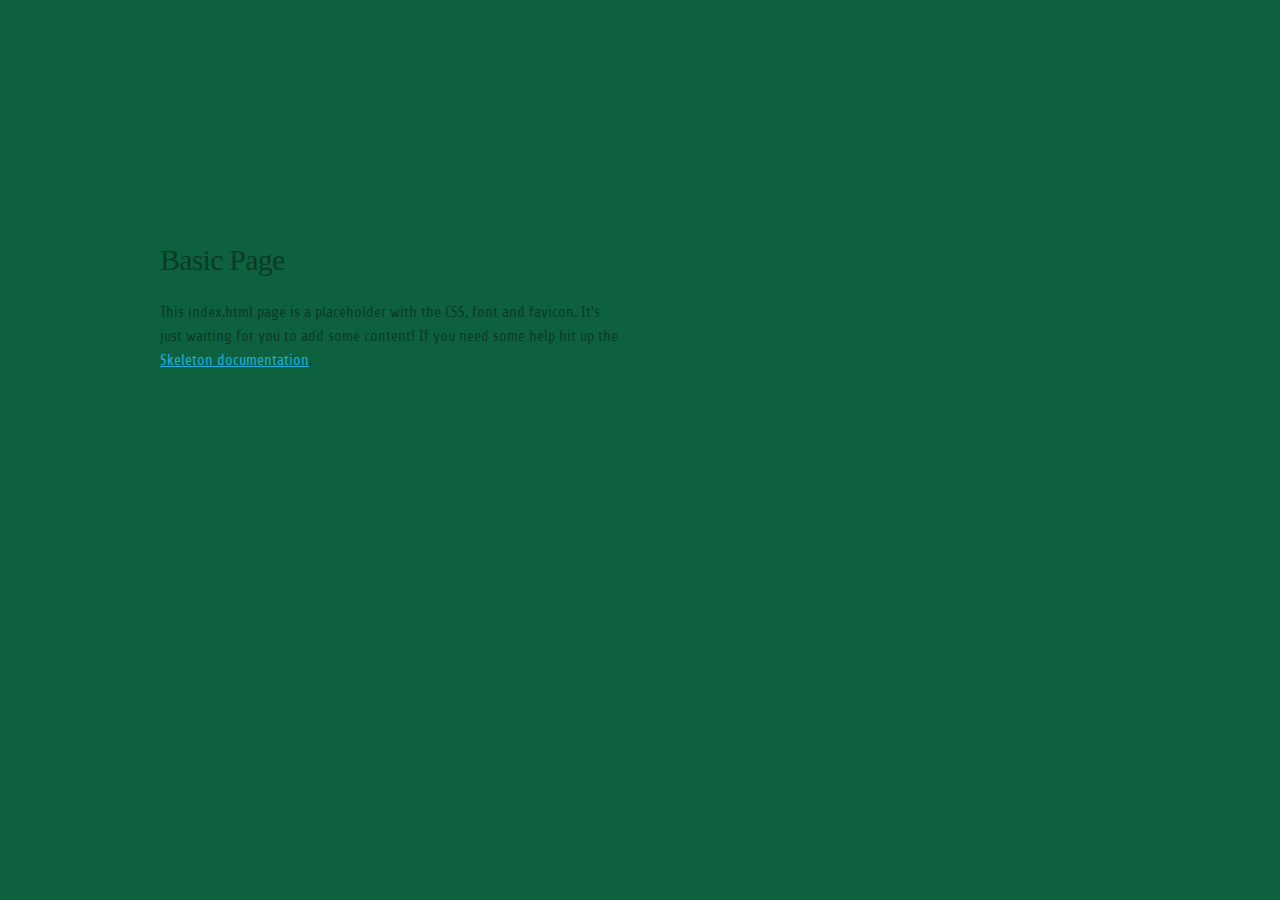
==== index.html @ 51507c21 "Colors and Fonts selected" ====
<!DOCTYPE html>
<html lang="en">
<head>

  <!-- Basic Page Needs
  –––––––––––––––––––––––––––––––––––––––––––––––––– -->
  <meta charset="utf-8">
  <title>A Cook's Web 115 Project File Index</title>
  <meta name="description" content="">
  <meta name="author" content="">

  <!-- Mobile Specific Metas
  –––––––––––––––––––––––––––––––––––––––––––––––––– -->
  <meta name="viewport" content="width=device-width, initial-scale=1">

  <!-- FONT
  –––––––––––––––––––––––––––––––––––––––––––––––––– -->
  <link href='https://fonts.googleapis.com/css?family=Chewy|Share:400,700,400italic,700italic' rel='stylesheet' type='text/css'>

  <!-- CSS
  –––––––––––––––––––––––––––––––––––––––––––––––––– -->
  <link rel="stylesheet" href="css/normalize.css">
  <link rel="stylesheet" href="css/skeleton.css">
  <link rel="stylesheet" href="css/style.css">

  <!-- Favicon
  –––––––––––––––––––––––––––––––––––––––––––––––––– -->
  <link rel="icon" type="image/png" href="images/favicon.png">

</head>
<body>

  <!-- Primary Page Layout
  –––––––––––––––––––––––––––––––––––––––––––––––––– -->
  <div class="container">
    <div class="row">
      <div class="one-half column" style="margin-top: 25%">
        <h4>Basic Page</h4>
        <p>This index.html page is a placeholder with the CSS, font and favicon. It's just waiting for you to add some content! If you need some help hit up the <a href="http://www.getskeleton.com">Skeleton documentation</a>.</p>
      </div>
    </div>
  </div>

<!-- End Document
  –––––––––––––––––––––––––––––––––––––––––––––––––– -->
</body>
</html>
---- css/skeleton.css ----
/*
* Skeleton V2.0.4
* Copyright 2014, Dave Gamache
* www.getskeleton.com
* Free to use under the MIT license.
* http://www.opensource.org/licenses/mit-license.php
* 12/29/2014
*/


/* Table of contents
––––––––––––––––––––––––––––––––––––––––––––––––––
- Grid
- Base Styles
- Typography
- Links
- Buttons
- Forms
- Lists
- Code
- Tables
- Spacing
- Utilities
- Clearing
- Media Queries
*/


/* Grid
–––––––––––––––––––––––––––––––––––––––––––––––––– */
.container {
  position: relative;
  width: 100%;
  max-width: 960px;
  margin: 0 auto;
  padding: 0 20px;
  box-sizing: border-box; }
.column,
.columns {
  width: 100%;
  float: left;
  box-sizing: border-box; }

/* For devices larger than 400px */
@media (min-width: 400px) {
  .container {
    width: 85%;
    padding: 0; }
}

/* For devices larger than 550px */
@media (min-width: 550px) {
  .container {
    width: 80%; }
  .column,
  .columns {
    margin-left: 4%; }
  .column:first-child,
  .columns:first-child {
    margin-left: 0; }

  .one.column,
  .one.columns                    { width: 4.66666666667%; }
  .two.columns                    { width: 13.3333333333%; }
  .three.columns                  { width: 22%;            }
  .four.columns                   { width: 30.6666666667%; }
  .five.columns                   { width: 39.3333333333%; }
  .six.columns                    { width: 48%;            }
  .seven.columns                  { width: 56.6666666667%; }
  .eight.columns                  { width: 65.3333333333%; }
  .nine.columns                   { width: 74.0%;          }
  .ten.columns                    { width: 82.6666666667%; }
  .eleven.columns                 { width: 91.3333333333%; }
  .twelve.columns                 { width: 100%; margin-left: 0; }

  .one-third.column               { width: 30.6666666667%; }
  .two-thirds.column              { width: 65.3333333333%; }

  .one-half.column                { width: 48%; }

  /* Offsets */
  .offset-by-one.column,
  .offset-by-one.columns          { margin-left: 8.66666666667%; }
  .offset-by-two.column,
  .offset-by-two.columns          { margin-left: 17.3333333333%; }
  .offset-by-three.column,
  .offset-by-three.columns        { margin-left: 26%;            }
  .offset-by-four.column,
  .offset-by-four.columns         { margin-left: 34.6666666667%; }
  .offset-by-five.column,
  .offset-by-five.columns         { margin-left: 43.3333333333%; }
  .offset-by-six.column,
  .offset-by-six.columns          { margin-left: 52%;            }
  .offset-by-seven.column,
  .offset-by-seven.columns        { margin-left: 60.6666666667%; }
  .offset-by-eight.column,
  .offset-by-eight.columns        { margin-left: 69.3333333333%; }
  .offset-by-nine.column,
  .offset-by-nine.columns         { margin-left: 78.0%;          }
  .offset-by-ten.column,
  .offset-by-ten.columns          { margin-left: 86.6666666667%; }
  .offset-by-eleven.column,
  .offset-by-eleven.columns       { margin-left: 95.3333333333%; }

  .offset-by-one-third.column,
  .offset-by-one-third.columns    { margin-left: 34.6666666667%; }
  .offset-by-two-thirds.column,
  .offset-by-two-thirds.columns   { margin-left: 69.3333333333%; }

  .offset-by-one-half.column,
  .offset-by-one-half.columns     { margin-left: 52%; }

}


/* Base Styles
–––––––––––––––––––––––––––––––––––––––––––––––––– */
/* NOTE
html is set to 62.5% so that all the REM measurements throughout Skeleton
are based on 10px sizing. So basically 1.5rem = 15px :) */
html {
  font-size: 62.5%; }
body {
  font-size: 1.5em; /* currently ems cause chrome bug misinterpreting rems on body element */
  line-height: 1.6;
  font-weight: 400;
  font-family: "Raleway", "HelveticaNeue", "Helvetica Neue", Helvetica, Arial, sans-serif;
  color: #222; }


/* Typography
–––––––––––––––––––––––––––––––––––––––––––––––––– */
h1, h2, h3, h4, h5, h6 {
  margin-top: 0;
  margin-bottom: 2rem;
  font-weight: 300; }
h1 { font-size: 4.0rem; line-height: 1.2;  letter-spacing: -.1rem;}
h2 { font-size: 3.6rem; line-height: 1.25; letter-spacing: -.1rem; }
h3 { font-size: 3.0rem; line-height: 1.3;  letter-spacing: -.1rem; }
h4 { font-size: 2.4rem; line-height: 1.35; letter-spacing: -.08rem; }
h5 { font-size: 1.8rem; line-height: 1.5;  letter-spacing: -.05rem; }
h6 { font-size: 1.5rem; line-height: 1.6;  letter-spacing: 0; }

/* Larger than phablet */
@media (min-width: 550px) {
  h1 { font-size: 5.0rem; }
  h2 { font-size: 4.2rem; }
  h3 { font-size: 3.6rem; }
  h4 { font-size: 3.0rem; }
  h5 { font-size: 2.4rem; }
  h6 { font-size: 1.5rem; }
}

p {
  margin-top: 0; }


/* Links
–––––––––––––––––––––––––––––––––––––––––––––––––– */
a {
  color: #1EAEDB; }
a:hover {
  color: #0FA0CE; }


/* Buttons
–––––––––––––––––––––––––––––––––––––––––––––––––– */
.button,
button,
input[type="submit"],
input[type="reset"],
input[type="button"] {
  display: inline-block;
  height: 38px;
  padding: 0 30px;
  color: #555;
  text-align: center;
  font-size: 11px;
  font-weight: 600;
  line-height: 38px;
  letter-spacing: .1rem;
  text-transform: uppercase;
  text-decoration: none;
  white-space: nowrap;
  background-color: transparent;
  border-radius: 4px;
  border: 1px solid #bbb;
  cursor: pointer;
  box-sizing: border-box; }
.button:hover,
button:hover,
input[type="submit"]:hover,
input[type="reset"]:hover,
input[type="button"]:hover,
.button:focus,
button:focus,
input[type="submit"]:focus,
input[type="reset"]:focus,
input[type="button"]:focus {
  color: #333;
  border-color: #888;
  outline: 0; }
.button.button-primary,
button.button-primary,
input[type="submit"].button-primary,
input[type="reset"].button-primary,
input[type="button"].button-primary {
  color: #FFF;
  background-color: #33C3F0;
  border-color: #33C3F0; }
.button.button-primary:hover,
button.button-primary:hover,
input[type="submit"].button-primary:hover,
input[type="reset"].button-primary:hover,
input[type="button"].button-primary:hover,
.button.button-primary:focus,
button.button-primary:focus,
input[type="submit"].button-primary:focus,
input[type="reset"].button-primary:focus,
input[type="button"].button-primary:focus {
  color: #FFF;
  background-color: #1EAEDB;
  border-color: #1EAEDB; }


/* Forms
–––––––––––––––––––––––––––––––––––––––––––––––––– */
input[type="email"],
input[type="number"],
input[type="search"],
input[type="text"],
input[type="tel"],
input[type="url"],
input[type="password"],
textarea,
select {
  height: 38px;
  padding: 6px 10px; /* The 6px vertically centers text on FF, ignored by Webkit */
  background-color: #fff;
  border: 1px solid #D1D1D1;
  border-radius: 4px;
  box-shadow: none;
  box-sizing: border-box; }
/* Removes awkward default styles on some inputs for iOS */
input[type="email"],
input[type="number"],
input[type="search"],
input[type="text"],
input[type="tel"],
input[type="url"],
input[type="password"],
textarea {
  -webkit-appearance: none;
     -moz-appearance: none;
          appearance: none; }
textarea {
  min-height: 65px;
  padding-top: 6px;
  padding-bottom: 6px; }
input[type="email"]:focus,
input[type="number"]:focus,
input[type="search"]:focus,
input[type="text"]:focus,
input[type="tel"]:focus,
input[type="url"]:focus,
input[type="password"]:focus,
textarea:focus,
select:focus {
  border: 1px solid #33C3F0;
  outline: 0; }
label,
legend {
  display: block;
  margin-bottom: .5rem;
  font-weight: 600; }
fieldset {
  padding: 0;
  border-width: 0; }
input[type="checkbox"],
input[type="radio"] {
  display: inline; }
label > .label-body {
  display: inline-block;
  margin-left: .5rem;
  font-weight: normal; }


/* Lists
–––––––––––––––––––––––––––––––––––––––––––––––––– */
ul {
  list-style: circle inside; }
ol {
  list-style: decimal inside; }
ol, ul {
  padding-left: 0;
  margin-top: 0; }
ul ul,
ul ol,
ol ol,
ol ul {
  margin: 1.5rem 0 1.5rem 3rem;
  font-size: 90%; }
li {
  margin-bottom: 1rem; }


/* Code
–––––––––––––––––––––––––––––––––––––––––––––––––– */
code {
  padding: .2rem .5rem;
  margin: 0 .2rem;
  font-size: 90%;
  white-space: nowrap;
  background: #F1F1F1;
  border: 1px solid #E1E1E1;
  border-radius: 4px; }
pre > code {
  display: block;
  padding: 1rem 1.5rem;
  white-space: pre; }


/* Tables
–––––––––––––––––––––––––––––––––––––––––––––––––– */
th,
td {
  padding: 12px 15px;
  text-align: left;
  border-bottom: 1px solid #E1E1E1; }
th:first-child,
td:first-child {
  padding-left: 0; }
th:last-child,
td:last-child {
  padding-right: 0; }


/* Spacing
–––––––––––––––––––––––––––––––––––––––––––––––––– */
button,
.button {
  margin-bottom: 1rem; }
input,
textarea,
select,
fieldset {
  margin-bottom: 1.5rem; }
pre,
blockquote,
dl,
figure,
table,
p,
ul,
ol,
form {
  margin-bottom: 2.5rem; }


/* Utilities
–––––––––––––––––––––––––––––––––––––––––––––––––– */
.u-full-width {
  width: 100%;
  box-sizing: border-box; }
.u-max-full-width {
  max-width: 100%;
  box-sizing: border-box; }
.u-pull-right {
  float: right; }
.u-pull-left {
  float: left; }


/* Misc
–––––––––––––––––––––––––––––––––––––––––––––––––– */
hr {
  margin-top: 3rem;
  margin-bottom: 3.5rem;
  border-width: 0;
  border-top: 1px solid #E1E1E1; }


/* Clearing
–––––––––––––––––––––––––––––––––––––––––––––––––– */

/* Self Clearing Goodness */
.container:after,
.row:after,
.u-cf {
  content: "";
  display: table;
  clear: both; }


/* Media Queries
–––––––––––––––––––––––––––––––––––––––––––––––––– */
/*
Note: The best way to structure the use of media queries is to create the queries
near the relevant code. For example, if you wanted to change the styles for buttons
on small devices, paste the mobile query code up in the buttons section and style it
there.
*/


/* Larger than mobile */
@media (min-width: 400px) {}

/* Larger than phablet (also point when grid becomes active) */
@media (min-width: 550px) {}

/* Larger than tablet */
@media (min-width: 750px) {}

/* Larger than desktop */
@media (min-width: 1000px) {}

/* Larger than Desktop HD */
@media (min-width: 1200px) {}
---- css/style.css ----
/* Fonts
    Headlines: font-family: 'Chewy', cursive;
    Paragraphs: font-family: 'Share', cursive;
    
*/

/* Colors
    093B26, (9,59,38), Dark Green
    1DC781, (29,199,129), Light Green
    127A50, (18,122,80), Neutral Green
    148758, (20,135,88), Lightish Green
    0E613F, (14,97,63), Darkish Green
*/

* {
    padding: 0px;
    margin: 0px;
    
}

html {
    
    
}

body {
    font-family: 'Share', cursive;
    background-color: #0E613F;
    color: #093B26;
    
}

div.container {
    
}

footer, header {
    
}

h1, h2, h3, h4, h5, h6 {
    font-family: 'Chewy', cursive;
    
}
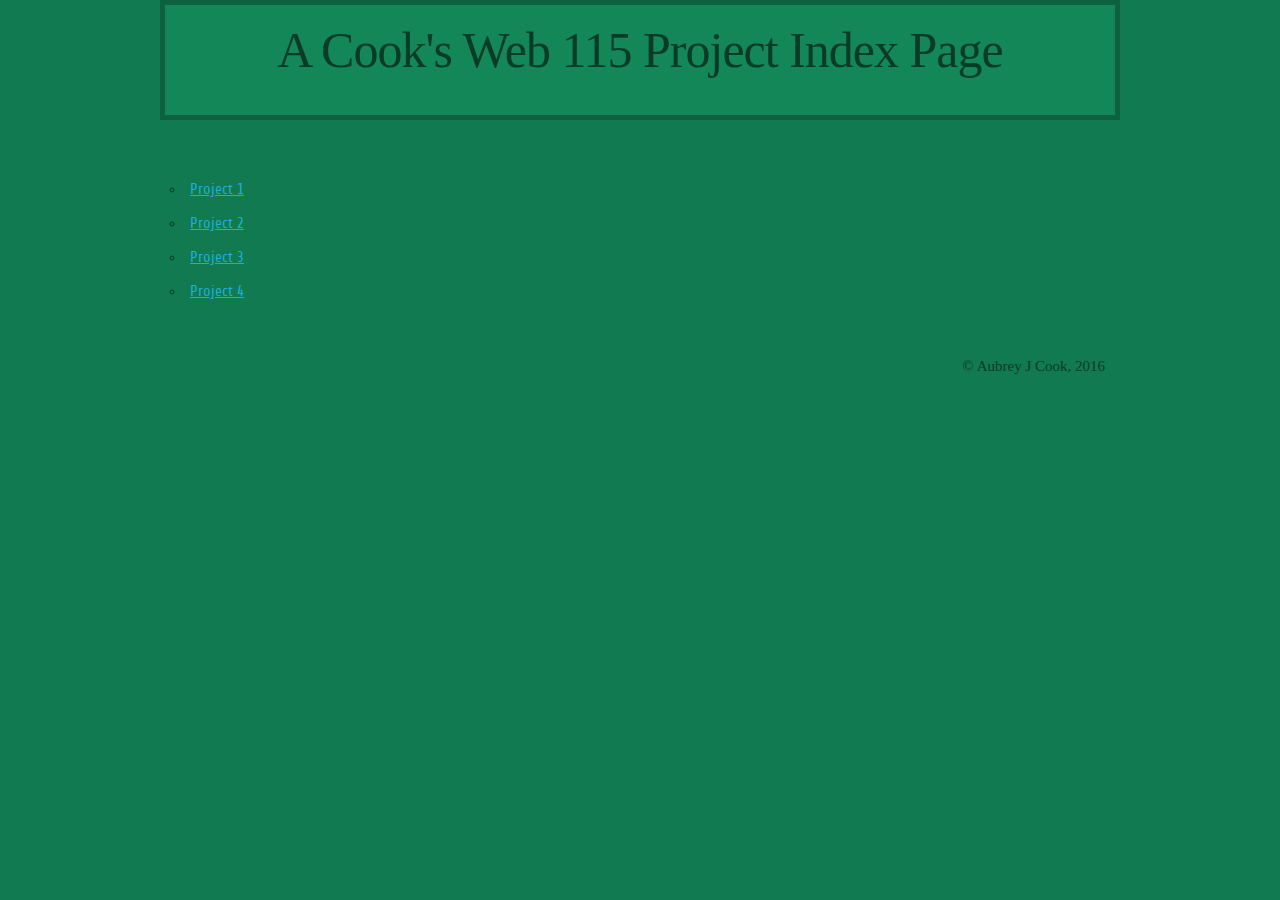
==== commit 013f15f8: "Index Layout formatted" ====
--- a/index.html
+++ b/index.html
@@ -5,9 +5,9 @@
   <!-- Basic Page Needs
   –––––––––––––––––––––––––––––––––––––––––––––––––– -->
   <meta charset="utf-8">
-  <title>A Cook's Web 115 Project File Index</title>
-  <meta name="description" content="">
-  <meta name="author" content="">
+  <title>Web 115 SU2016</title>
+  <meta name="description" content="ACook's web115 project index">
+  <meta name="author" content="Aubrey J Cook">
 
   <!-- Mobile Specific Metas
   –––––––––––––––––––––––––––––––––––––––––––––––––– -->
@@ -33,12 +33,28 @@
   <!-- Primary Page Layout
   –––––––––––––––––––––––––––––––––––––––––––––––––– -->
   <div class="container">
-    <div class="row">
-      <div class="one-half column" style="margin-top: 25%">
-        <h4>Basic Page</h4>
-        <p>This index.html page is a placeholder with the CSS, font and favicon. It's just waiting for you to add some content! If you need some help hit up the <a href="http://www.getskeleton.com">Skeleton documentation</a>.</p>
+    <header class="row">
+        <div class="twelve columns">
+            <h1>A Cook's Web 115 Project Index Page</h1>
+        </div>
+    </header>
+   
+    <main class="row">
+      <div class="two-half column">
+        <ul>
+            <li><a href="somelink">Project 1</a></li>
+            <li><a href="somelink">Project 2</a></li>
+            <li><a href="somelink">Project 3</a></li>
+            <li><a href="somelink">Project 4</a></li>
+        </ul>
       </div>
-    </div>
+    </main>
+    
+    <footer class="row">
+        <div class = "twelve columns">
+          <h6>&copy; Aubrey J Cook, 2016</h6>
+        </div>
+    </footer>
   </div>
 
 <!-- End Document
--- a/css/style.css
+++ b/css/style.css
@@ -15,19 +15,16 @@
 * {
     padding: 0px;
     margin: 0px;
-    
 }
 
 html {
-    
     
 }
 
 body {
     font-family: 'Share', cursive;
-    background-color: #0E613F;
+    background-color: #127A50;
     color: #093B26;
-    
 }
 
 div.container {
@@ -35,10 +32,30 @@
 }
 
 footer, header {
-    
+    padding: 15px;
 }
 
 h1, h2, h3, h4, h5, h6 {
     font-family: 'Chewy', cursive;
-    
+}
+
+p {
+    font-family: 'Share', cursive;
+    color: #1DC781;
+}
+
+header {
+    text-align: center;
+    background-color: #148758;
+    border: 5px solid #0E613F;
+}
+
+main {
+    margin-top: 5%;
+    padding: 10px;
+    font-size: 18;
+}
+
+footer {
+    text-align: right;
 }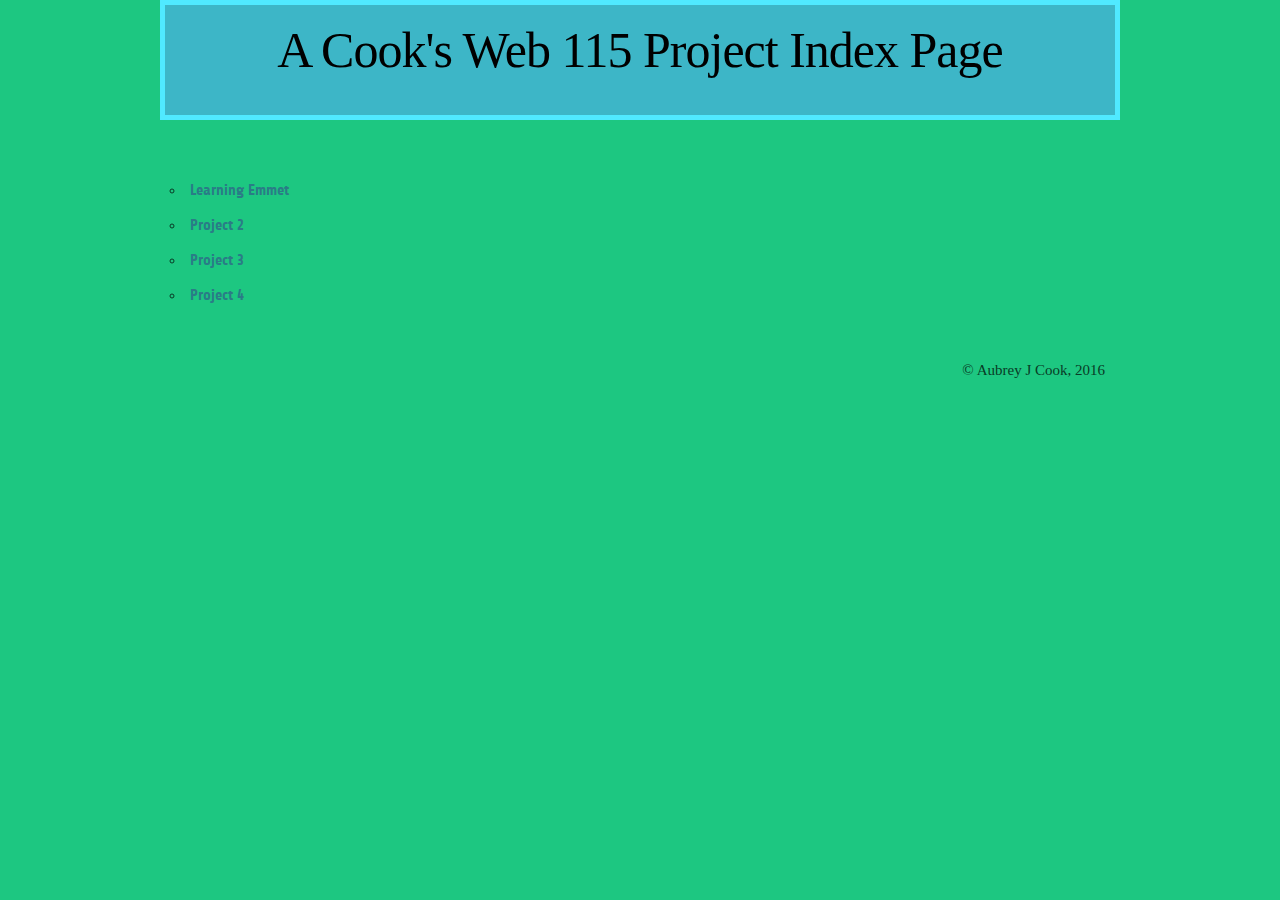
==== commit 4d15fb7f: "contrast fix" ====
--- a/index.html
+++ b/index.html
@@ -25,7 +25,23 @@
 
   <!-- Favicon
   –––––––––––––––––––––––––––––––––––––––––––––––––– -->
-  <link rel="icon" type="image/png" href="images/favicon.png">
+  <link rel="apple-touch-icon" sizes="57x57" href="images/favicon/apple-icon-57x57.png">
+  <link rel="apple-touch-icon" sizes="60x60" href="images/favicon/apple-icon-60x60.png">
+  <link rel="apple-touch-icon" sizes="72x72" href="images/favicon/apple-icon-72x72.png">
+  <link rel="apple-touch-icon" sizes="76x76" href="images/favicon/apple-icon-76x76.png">
+  <link rel="apple-touch-icon" sizes="114x114" href="images/favicon/apple-icon-114x114.png">
+  <link rel="apple-touch-icon" sizes="120x120" href="images/favicon/apple-icon-120x120.png">
+  <link rel="apple-touch-icon" sizes="144x144" href="images/favicon/apple-icon-144x144.png">
+  <link rel="apple-touch-icon" sizes="152x152" href="images/favicon/apple-icon-152x152.png">
+  <link rel="apple-touch-icon" sizes="180x180" href="images/favicon/apple-icon-180x180.png">
+  <link rel="icon" type="image/png" sizes="192x192"  href="images/favicon/android-icon-192x192.png">
+  <link rel="icon" type="image/png" sizes="32x32" href="images/favicon/favicon-32x32.png">
+  <link rel="icon" type="image/png" sizes="96x96" href="images/favicon/favicon-96x96.png">
+  <link rel="icon" type="image/png" sizes="16x16" href="images/favicon/favicon-16x16.png">
+  <link rel="manifest" href="/manifest.json">
+  <meta name="msapplication-TileColor" content="#ffffff">
+  <meta name="msapplication-TileImage" content="images/favicon/ms-icon-144x144.png">
+  <meta name="theme-color" content="#ffffff">
 
 </head>
 <body>
@@ -42,7 +58,7 @@
     <main class="row">
       <div class="two-half column">
         <ul>
-            <li><a href="somelink">Project 1</a></li>
+            <li><a href="/01Emmet/index.html">Learning Emmet</a></li>
             <li><a href="somelink">Project 2</a></li>
             <li><a href="somelink">Project 3</a></li>
             <li><a href="somelink">Project 4</a></li>
--- a/css/style.css
+++ b/css/style.css
@@ -5,11 +5,20 @@
 */
 
 /* Colors
-    093B26, (9,59,38), Dark Green
-    1DC781, (29,199,129), Light Green
-    127A50, (18,122,80), Neutral Green
-    148758, (20,135,88), Lightish Green
-    0E613F, (14,97,63), Darkish Green
+    #1DC781, (29,199,129), Light Green
+    #148758, (20,135,88), Lightish Green
+    #127A50, (18,122,80), Neutral Green
+    #0E613F, (14,97,63), Darkish Green
+    #093B26, (9,59,38), Dark Green
+    
+    #50E9FF, (80, 233, 255), White Cyan
+    #3DB6C7, (61, 182, 199), Light Cyan
+    #369FAD, (54, 159, 173), Neutral Cyan
+    #2A7C87, (42, 124, 135), Darkish Cyan
+
+    #49FF14, (73, 255, 20), Bright Gold
+    #3CD010, (60, 208, 16), Light Gold
+    #32AD0D, (50, 173, 13), Neutral Gold
 */
 
 * {
@@ -23,7 +32,7 @@
 
 body {
     font-family: 'Share', cursive;
-    background-color: #127A50;
+    background-color: #1DC781;
     color: #093B26;
 }
 
@@ -44,10 +53,26 @@
     color: #1DC781;
 }
 
+a {
+    text-decoration: none;
+    color: #2A7C87;
+    font-weight: 700;
+}
+
+a:hover {
+    color: #50E9FF;
+    
+}
+
+a:visited {
+    color: #093B26;
+}
+
 header {
     text-align: center;
-    background-color: #148758;
-    border: 5px solid #0E613F;
+    background-color: #3DB6C7;
+    border: 5px solid #50E9FF;
+    color: black;
 }
 
 main {
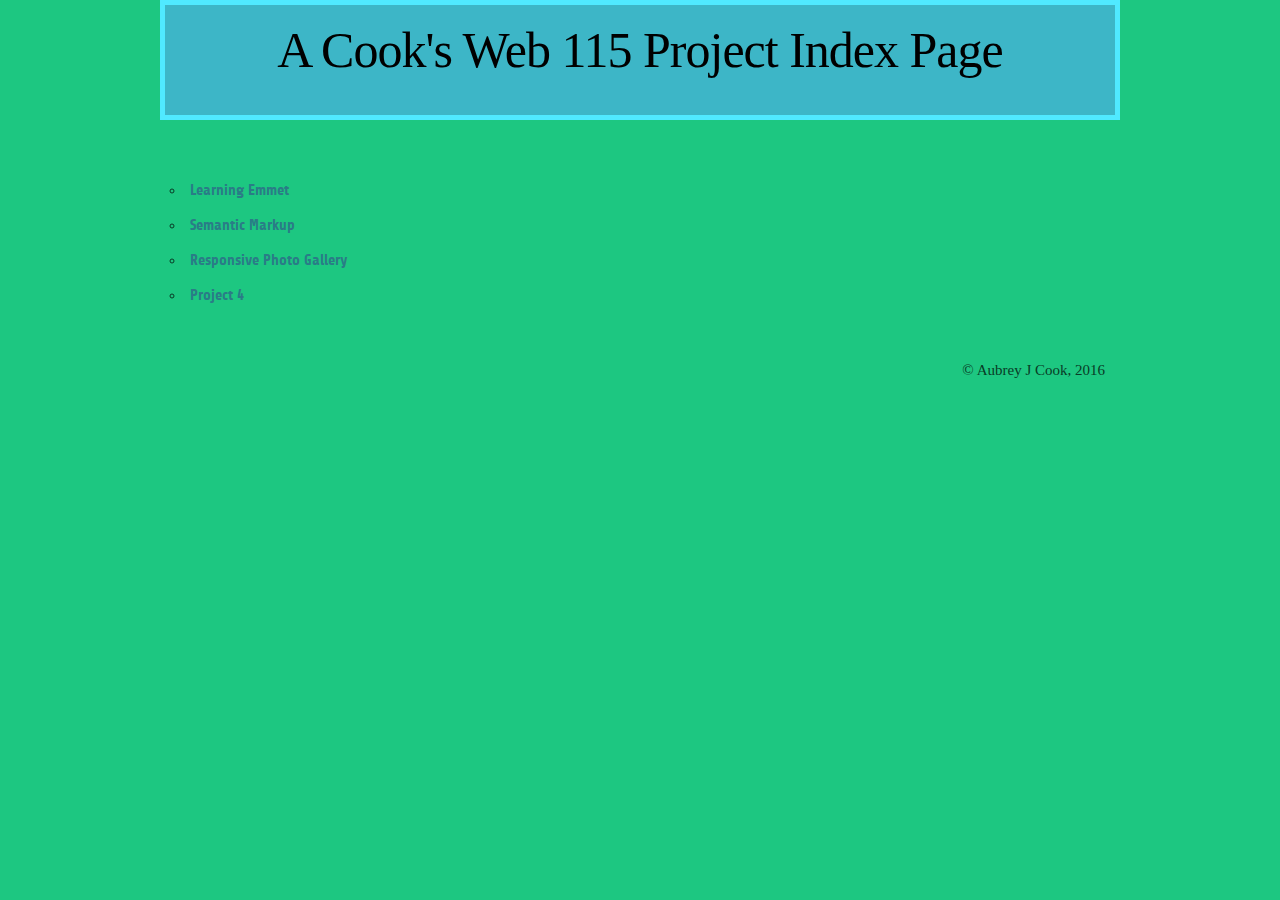
==== commit 5a4dfaa0: "case sensitive fix" ====
--- a/index.html
+++ b/index.html
@@ -58,9 +58,9 @@
     <main class="row">
       <div class="two-half column">
         <ul>
-            <li><a href="/01Emmet/index.html">Learning Emmet</a></li>
-            <li><a href="somelink">Project 2</a></li>
-            <li><a href="somelink">Project 3</a></li>
+            <li><a href="01Emmet/index.html">Learning Emmet</a></li>
+            <li><a href="semantic/index.html">Semantic Markup</a></li>
+            <li><a href="photoGallery/index.html">Responsive Photo Gallery</a></li>
             <li><a href="somelink">Project 4</a></li>
         </ul>
       </div>
